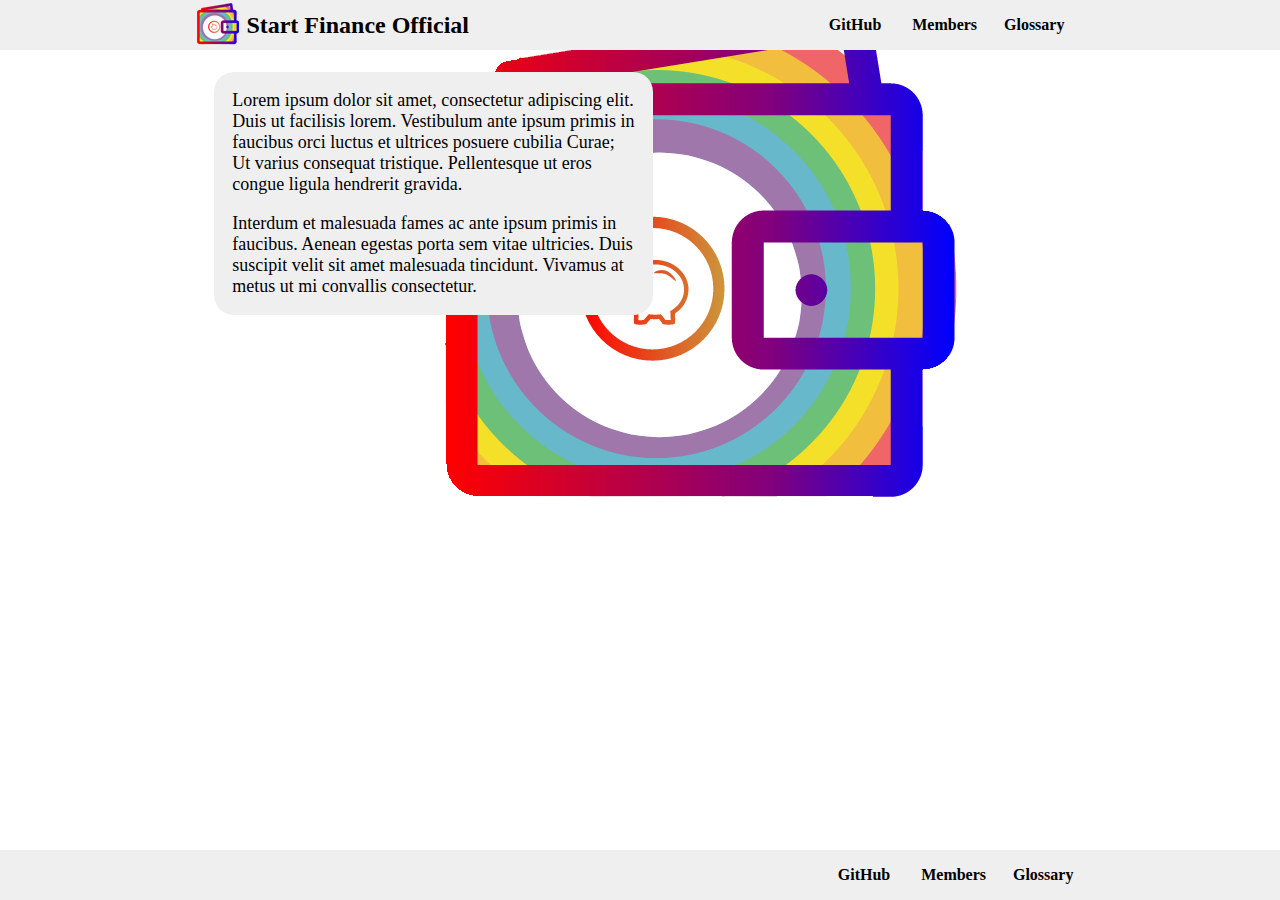
==== Website/html/index.html @ 33c6b779 "Initial commit of bare bones website" ====
<!DOCTYPE html>
<html lang="en">
	<head>
		<meta charset="utf-8" />
		<title>Start Finance Official Website</title>
		<link rel="stylesheet" type="text/css" href="../css/basic.css" />
		<link rel="stylesheet" href="https://fonts.googleapis.com/css?family=Libre+Baskerville" />
		<link rel="stylesheet" href="https://fonts.googleapis.com/css?family=Alegreya+SC" />
	</head>
	<!--
		Author: Douglas Hudson Walker
		Author: Markus Ooi
		Date: 04/09/18
	-->
	<body class="backgroundImg">
	<!--Header-->
		<header>
			<div class="logo">
				<a href="index.html">
					<img src="../images/logo.png"/>
					<h1>Start Finance Official</h1>
				</a>
			</div>
		<!--Navigation-->
			<nav>
				<ul>
					<li style="float:right"><a href="glossary.html">Glossary</a></li>
					<li style="float:right"><a href="members.html">Members</a></li>
					<li style="float:right"><a target="_blank" href="https://github.com/douglasTafeSA/Tafe18S205">GitHub</a></li>
				</ul>
			</nav>
		</header>
		<!--Responsive container-->
		<div class="container">
			<!--Project Definition-->
			<section>
			<h2></h2>
				<p>
					Lorem ipsum dolor sit amet, consectetur adipiscing elit. Duis ut facilisis lorem. 
					Vestibulum ante ipsum primis in faucibus orci luctus et ultrices posuere cubilia Curae; Ut varius consequat tristique. 
					Pellentesque ut eros congue ligula hendrerit gravida. 
				</p>
				<br/>
				<p>
					Interdum et malesuada fames ac ante ipsum primis in faucibus. 
					Aenean egestas porta sem vitae ultricies. Duis suscipit velit sit amet malesuada tincidunt. 
					Vivamus at metus ut mi convallis consectetur. 
				</p>
			</section>
		</div>
		<footer>
			<div>
				<ul>
					<li style="float:right"><a href="glossary.html">Glossary</a></li>
					<li style="float:right"><a href="members.html">Members</a></li>
					<li style="float:right"><a target="_blank" href="https://github.com/douglasTafeSA/Tafe18S205">GitHub</a></li>
				</ul>
			</div>
		</footer>
		
	</body>
</html>
---- Website/css/basic.css ----
/*
	Title: Basic CSS (Start Finance)
	Author: Douglas Hudson Walker
	Author: Markus Ooi
	Date: 04/09/18
*/
body{
	background-color: white;
	margin: 0 auto;
	padding: 0;
}
.backgroundImg{
    background-image: url("../images/logoLarge.png");
    background-color: transparent;
    background-position: top right;
    background-repeat: no-repeat;
    background-size: auto;
    position: relative;
}
.container{
	width: 70%;
	min-width: 850px;
	margin: 0 auto;
	
}
/*Header*/
header{
	width: 70%;
	float: left;
	padding-left: 15%;
	padding-right: 15%;
	min-width: 850px;
	background: #efefef;
	height: 50px;
}
header div{
	width: 49%;
	float: left;
}
header div img{
	float: left;
	padding-right: 1%;
}
header div h1{
	font-family: "Calibri Light";
	font-size: 1.5em;
	color: black;
	
	margin: 0px;
	padding: 0px;
	line-height: 50px;
	float: left;
}
/*Navigation*/
nav{
	width: 50%;
	height: 50px;
	float: left;
	background: #efefef;
}
ul{
	width: 100%;
	margin: 0;
	float: left;
	padding: 0px;
}
ul li{
	float: right;
	max-height: 50px;
	line-height: 50px;
	width: 20%;
	
	list-style: none;
	
	font-family: "Calibri Light";
	font-weight: bold;
	text-align: center;
}
div.tab{
	display: inline-block;
	text-align: center;
}
/*Navigation Links*/
li a{
	display: block;
	text-decoration: none;
	color: black;
}
li a:hover{
	color: gray;

}
li a:visited{
	color: black;	
}
li a:visited:hover{
	color: gray;
	font-weight: lighter;
}
/*Scetion*/
section{
	margin: 2.5%;
	margin-bottom: 1%;
	padding: 2%;
	width: 45%;
	float:left;
	background: #efefef;
	border-radius: 20px;
	font-family: "Calibri";
}
section p{
	margin: 0;
	padding: 0;
	width: 100%;
	font-size: 18px;
}
section h2{
	margin: 0px;
	padding: 0px;
	font-family: "Calibri Light";
	font-size: 26px;
}
section h3{
	margin: 0;
	padding: 0;
}
.top{
	margin: 0;
	margin-left: 2.5%;
}
/*Footer*/
footer{
	width: 70%;
	padding-left: 15%;
	padding-right: 15%;
	height: 50px;
	position: fixed;
	left: 0;
	bottom: 0;
	min-width: 850px;
	
	background: #efefef;
}
footer div{
	margin-left: 50%;
	width: 50%;
}
footer ul{
	
}
/*SOCIAL*/
div.social{
	float: left;
	width: 100%;
	text-align: center;
}
div.social a img{
	display: inline-block;
	padding-top: 10px;
	width: 32px;
	height: auto;
	/*-ms-transform: rotate(15deg);  IE 9 */ 
	/*-webkit-transform: rotate(15deg);  Chrome, Safari, Opera */ 
	transform: rotate(15deg);
	
}
/*FORM*/
form h3{
	color: #e9ceb3;
	padding: 0;
	margin: 10px;
	text-align: center;
	font-size: 18px;
	font-family: "special elite"
}
div.bord{
	border: #cc222b 6px ridge;
	float: left;
	margin-top: 10px;
}
label{
	display: inline-block;
	width: 30%;
	text-align: right;
	font-family: "alegreya sc";
	color: #e9ceb3;
	margin-right: 10px;
	margin-bottom: 10px;
}
input[type=text],
input[type=email]{
    display:inline-block;	
	width: 50%;
	background-color: #0e0e10;
	border: none;
	border-bottom: 3px #2c6d45 ridge;
	font-family: "libre baskerville";
	color: #e9ceb3;
	text-indent: 5px;
}
input[type=text]:focus,
input[type=email]:focus{
	outline: none;
	border: none;
	border-bottom: 3px ridge #cc222b;
}
.quest{
	text-align: center;
	font-family: "alegreya sc";
	font-size: medium;
	margin: 0 auto;
	padding: 0;
	color: #e9ceb3;
}
input[type=checkbox]{
	display: inline-block;
	width: 25%;
	margin: 0 auto;
}
div.check{
	margin-left: 6.75%;
	float: left;
	width: 25%;
}
input[type=radio]{
	display: inline-block;
	width: 25%;
	margin: 0 auto;
}
div.radi{
	margin-left: 6.75%;
	float: left;
	width: 25%;
	text-align: left;
	line-height: 20px;
}
div.radi label{
	width: 50%;
	text-align: left;
}

textarea{
	background-color: #0e0e10;
	color: #e9ceb3;
	border: ridge 4px #2c6d45;
}
textarea:focus{
	outline: none;
	border: ridge 4px #cc222b;
}
input[type=submit]{
	float: left;
	width: 25%;
	margin-left: 37.5%;
	margin-bottom: 10px;
	
	background-color: #0e0e10;
	font-family: "alegreya sc";
	font-weight: bold;
	border: #2c6d45 ridge 4px;
	color: #e9ceb3;
}
input[type=submit]:focus{
	outline: none;
	border: ridge 3px #cc222b;
}
input[required=required]{
	
}
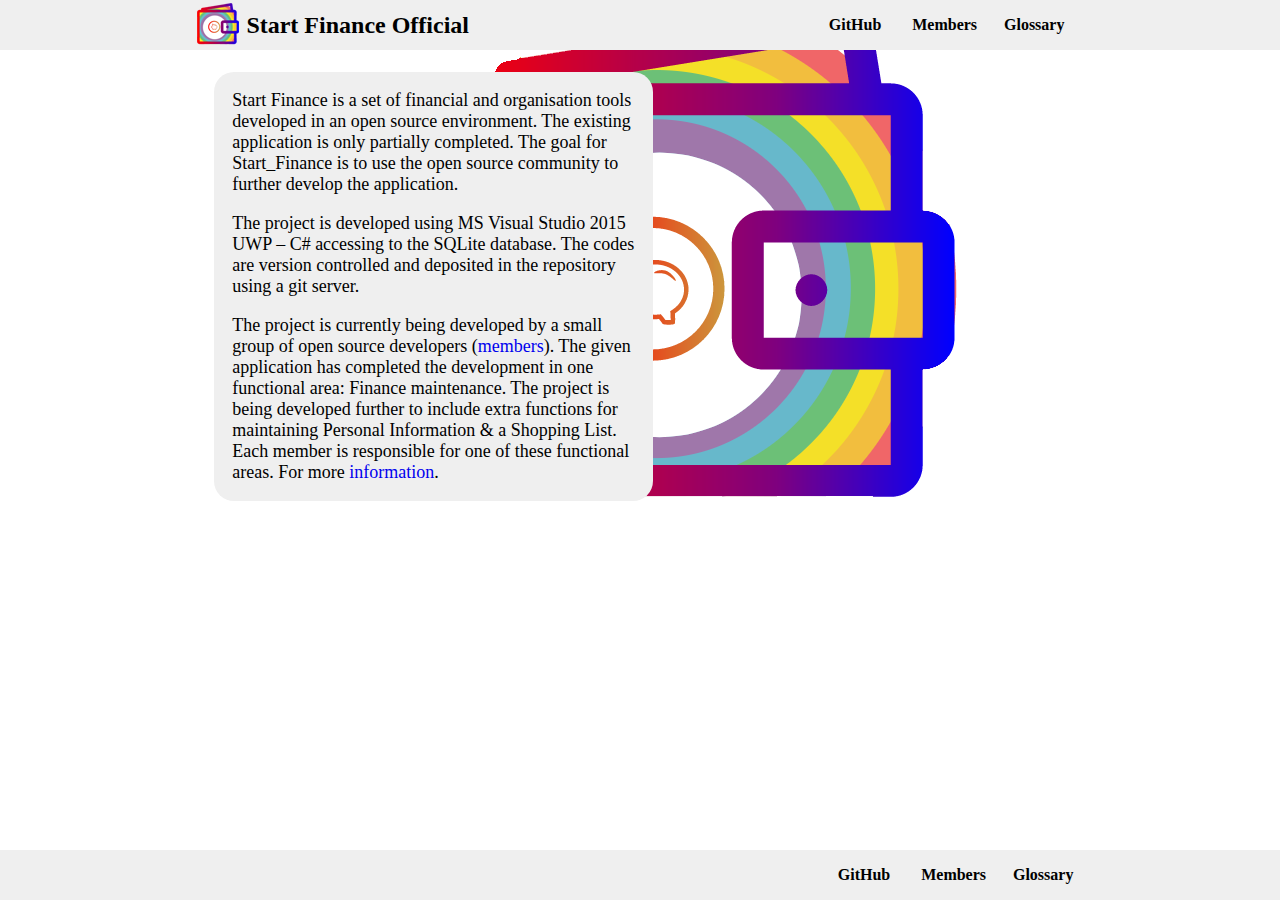
==== commit beee8a84: "Completed feat_ShoppingList: Ready for merging... Website Updated" ====
--- a/Website/html/index.html
+++ b/Website/html/index.html
@@ -34,17 +34,22 @@
 		<div class="container">
 			<!--Project Definition-->
 			<section>
-			<h2></h2>
 				<p>
-					Lorem ipsum dolor sit amet, consectetur adipiscing elit. Duis ut facilisis lorem. 
-					Vestibulum ante ipsum primis in faucibus orci luctus et ultrices posuere cubilia Curae; Ut varius consequat tristique. 
-					Pellentesque ut eros congue ligula hendrerit gravida. 
+					Start Finance is a set of financial and organisation tools developed in an open source environment. 
+					The existing application is only partially completed. 
+					The goal for Start_Finance is to use the open source community to further develop the application.
 				</p>
 				<br/>
 				<p>
-					Interdum et malesuada fames ac ante ipsum primis in faucibus. 
-					Aenean egestas porta sem vitae ultricies. Duis suscipit velit sit amet malesuada tincidunt. 
-					Vivamus at metus ut mi convallis consectetur. 
+					The project is developed using MS Visual Studio 2015 UWP – C# accessing to the SQLite database. 
+					The codes are version controlled and deposited in the repository using a git server.
+				</p>
+				<br/>
+				<p>
+					The project is currently being developed by a small group of open source developers (<a href="members.html">members</a>). 
+					The given application has completed the development in one functional area: Finance maintenance. 
+					The project is being developed further to include extra functions for maintaining Personal Information & a Shopping List. 
+					Each member is responsible for one of these functional areas. For more <a href="glossary.html">information</a>.
 				</p>
 			</section>
 		</div>
--- a/Website/css/basic.css
+++ b/Website/css/basic.css
@@ -21,7 +21,6 @@
 	width: 70%;
 	min-width: 850px;
 	margin: 0 auto;
-	
 }
 /*Header*/
 header{
@@ -114,6 +113,9 @@
 	width: 100%;
 	font-size: 18px;
 }
+section p a{
+	text-decoration: none;
+}
 section h2{
 	margin: 0px;
 	padding: 0px;
@@ -124,9 +126,21 @@
 	margin: 0;
 	padding: 0;
 }
+section h4{
+	margin-bottom: 0;
+	padding: 0;
+}
+section span{
+	background-color: #ffffff;
+	margin-left: 20px;
+	padding: 1px 5px;
+}
 .top{
 	margin: 0;
 	margin-left: 2.5%;
+}
+section:last-child{
+	margin-bottom: 100px;
 }
 /*Footer*/
 footer{
@@ -138,32 +152,13 @@
 	left: 0;
 	bottom: 0;
 	min-width: 850px;
-	
 	background: #efefef;
 }
 footer div{
 	margin-left: 50%;
 	width: 50%;
 }
-footer ul{
-	
-}
-/*SOCIAL*/
-div.social{
-	float: left;
-	width: 100%;
-	text-align: center;
-}
-div.social a img{
-	display: inline-block;
-	padding-top: 10px;
-	width: 32px;
-	height: auto;
-	/*-ms-transform: rotate(15deg);  IE 9 */ 
-	/*-webkit-transform: rotate(15deg);  Chrome, Safari, Opera */ 
-	transform: rotate(15deg);
-	
-}
+
 /*FORM*/
 form h3{
 	color: #e9ceb3;
